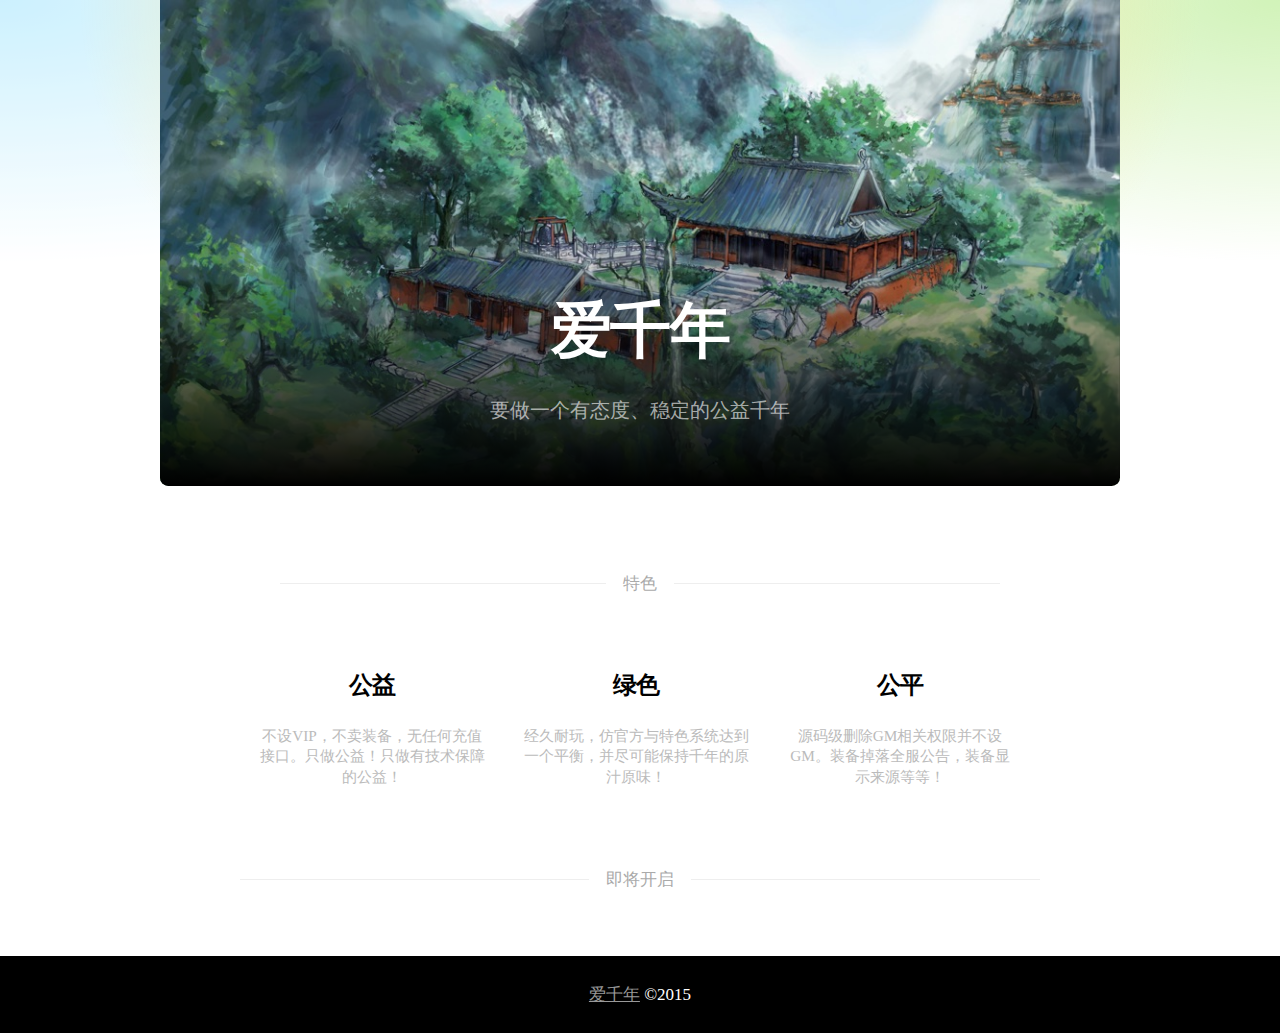
==== index.html @ cce1e28e "Update index.html" ====
<!DOCTYPE html><html><head><meta charset="utf-8"/><meta http-equiv="X-UA-Compatible"content="IE=edge"/><title>爱千年</title><meta name="description"content="爱千年公益养老服，只做公益！公平绿色，关闭任何充值接口！"/><meta name="keywords"content="爱千年,千年,千年私服,千年公益私服,最新千年私服,新开千年私服"/><meta name="viewport"content="width=device-width, initial-scale=1.0"/><meta name="MobileOptimized"content="320"/><meta name="apple-mobile-web-app-capable"content="yes"><meta name="apple-mobile-web-app-status-bar-style"content="black-translucent"><link rel="stylesheet"type="text/css"href="assets/css/index.css"/></head><body><div class="site-wrapper"><div class="wrapper-background"></div><header class="header "><div class="teaser"><div class="teaser-image-big"style="background-image: url(assets/images/shoutout.jpg)"><div class="shoutout"><h1 class="page-title">爱千年</h1><h2 class="page-description">要做一个有态度、稳定的公益千年</h2></div></div></div></header><section class="pitch"><h2 class="section-headline"><span>特色</span></h2><div class="item"><h3>公益</h3><p>不设VIP，不卖装备，无任何充值接口。只做公益！只做有技术保障的公益！</p></div><div class="item"><h3>绿色</h3><p>经久耐玩，仿官方与特色系统达到一个平衡，并尽可能保持千年的原汁原味！</p></div><div class="item"><h3>公平</h3><p>源码级删除GM相关权限并不设GM。装备掉落全服公告，装备显示来源等等！</p></div></section><main id="content-index"class="content"role="main"><h2 class="section-headline"><span>即将开启</span></h2></main></div><footer class="footer"><div class="wrapper"><section class="copyright"><a href="http://www.i1000y.com">爱千年</a>&nbsp;&copy;2015</section></div></footer></body></html>
---- assets/css/index.css ----
@charset "UTF-8";body,html{padding:0;margin:0;font-size:12px;background-color:#000;-webkit-hyphens:auto;-moz-hyphens:auto;hyphens:auto;font-weight:400;font-style:normal;-moz-font-feature-settings:"liga=1,dlig=1";-ms-font-feature-settings:"liga","dlig";-webkit-font-feature-settings:"liga","dlig";-o-font-feature-settings:"liga","dlig";font-feature-settings:"liga","dlig";font-family:Microsoft YaHei,Verdana,Arial;}@media only screen and (min-width:800px){body,html{font-size:17px;}}.site-wrapper{overflow:hidden;background-color:#fff;}.header{position:relative;max-height:700px;padding-top:62%;overflow:hidden;margin-bottom:1.2rem;background-image:radial-gradient(ellipse at top center,#ffe483,rgba(255,255,255,0.38) 62%),radial-gradient(ellipse at top right,#b5eb8e,rgba(255,255,255,0.38) 38%),radial-gradient(ellipse at top left,#7ad9fd,rgba(255,255,255,0.38) 38%);}@media only screen and (min-width:800px){.header{padding-top:38%;}}.header .teaser{text-indent:-9999px;position:absolute;top:0;left:0;right:0;bottom:0;}.header .teaser div{background-size:cover;background-repeat:no-repeat;background-position:center;box-sizing:border-box;overflow:hidden;}.header .teaser .teaser-image-big{margin:0 auto;width:100%;padding-top:62%;max-width:960px;background-size:cover;background-repeat:no-repeat;background-position:center;text-indent:-9999px;position:relative;}@media only screen and (min-width:800px){.header .teaser .teaser-image-big{padding-top:38%;width:80%;border-bottom-left-radius:0.5rem;border-bottom-right-radius:0.5rem;}}.header .teaser .teaser-image-big .shoutout{position:absolute;bottom:0;left:0;right:0;padding:1.8rem 1.8rem 2.4rem;text-indent:0;background:linear-gradient(to top,black 0%,transparent 100%);}@media only screen and (min-width:800px){.header .teaser .teaser-image-big .shoutout{padding:2.4rem 2.4rem 3.6rem;}}.header .teaser .teaser-image-big .shoutout h1{text-align:center;padding:0 0 1.2rem;font-size:2.4rem;line-height:3rem;font-family:Source Sans Pro;font-weight:700;margin:0;color:#fff;letter-spacing:-0.1rem;}@media only screen and (min-width:800px){.header .teaser .teaser-image-big .shoutout h1{font-size:3.6rem;line-height:4rem;padding:0 0 1.8rem;}}.header .teaser .teaser-image-big .shoutout h2{text-align:center;font-size:0.9rem;font-family:Source Serif Pro;font-weight:200;color:rgba(255,255,255,0.62);padding:0;line-height:1.2rem;margin:0;}@media only screen and (min-width:800px){.header .teaser .teaser-image-big .shoutout h2{font-size:1.2rem;line-height:1.8rem;}.blue{color:#2FC4FC;}.green{color:#7ddc37;}.green1{color:#4d8d40;}}.section-headline{width:90%;max-width:800px;margin:0 auto 0;padding:3rem 0 3rem;line-height:3rem;font-size:1rem;font-family:Source Sans Pro;font-weight:500;text-align:center;color:#aaa;position:relative;}.section-headline.blue{color:#50B0A2;font-weight:500;}.section-headline:after{content:"";display:block;border-top:1px #eee solid;position:absolute;top:4.5rem;left:0;right:0;z-index:1;}.section-headline span{background-color:#fff;z-index:99;position:relative;padding:0 1rem;}.pitch{width:90%;max-width:800px;margin:0 auto;padding:0 0;}.pitch::after{clear:both;content:"";display:table;}.pitch .item{width:100%;float:left;box-sizing:border-box;padding:0 1rem 3rem;text-align:center;}@media only screen and (min-width:800px){.pitch .item{width:33%;float:left;padding:0 1rem;}}.pitch .item h3{font-size:1.4rem;line-height:3rem;padding:0;margin:0;font-family:Source Sans Pro;font-weight:600;letter-spacing:-0.05rem;}.pitch .item p{color:#bbb;line-height:1.2rem;font-size:0.9rem;font-family:Source Sans Pro;}.footer{background-color:#000;color:#fff;font-family:Source Sans Pro;}.footer .wrapper{width:90%;max-width:800px;margin:1.6rem auto;}.footer .wrapper::after{clear:both;content:"";display:table;}.footer .wrapper a{color:#999;}.footer .wrapper{text-align:center;}
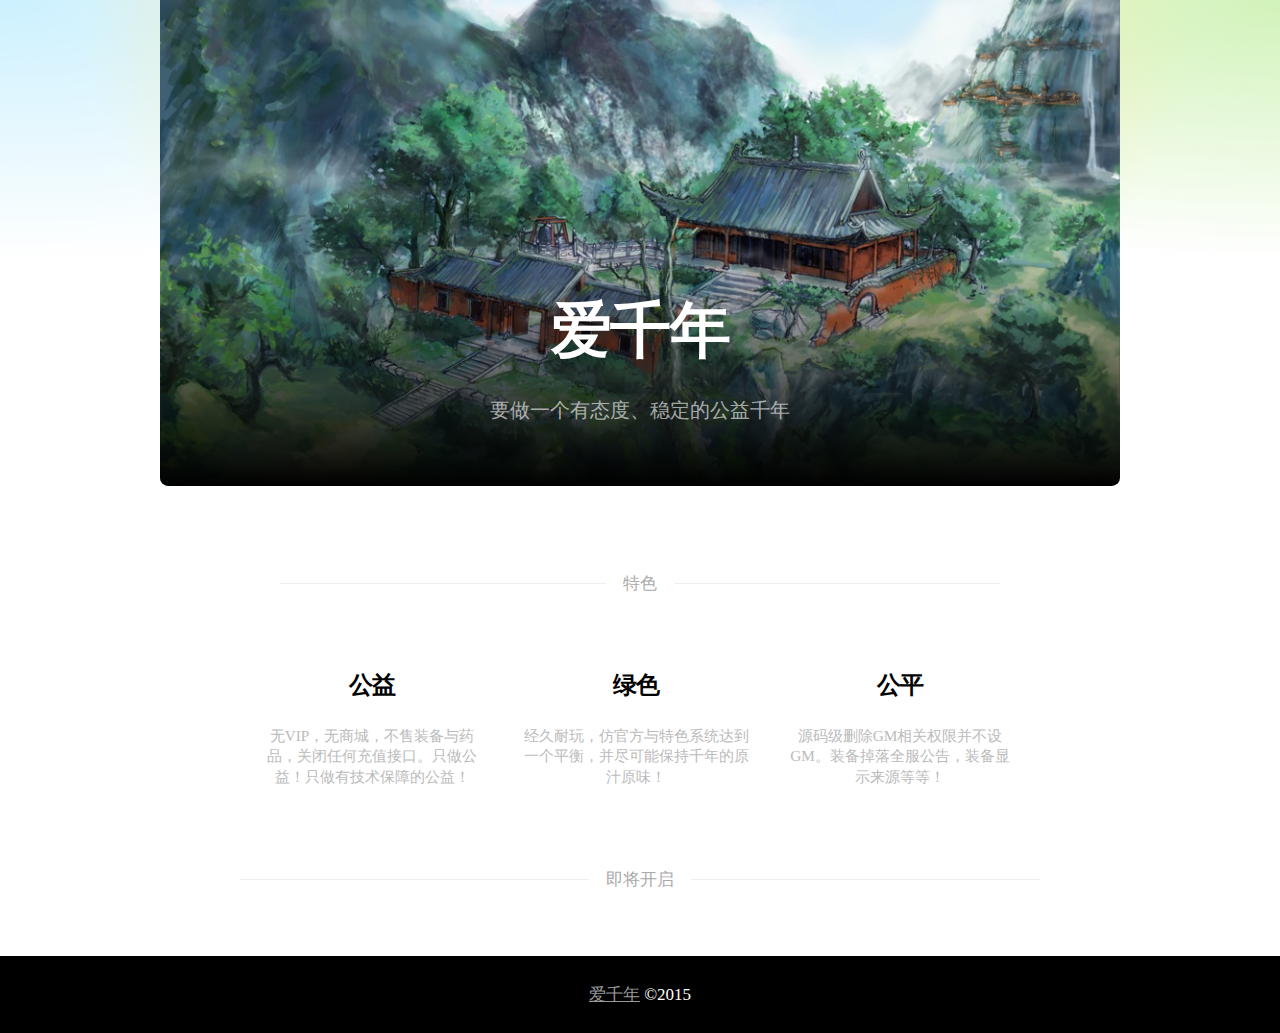
==== commit d6456d61: "Update index.html" ====
--- a/index.html
+++ b/index.html
@@ -1 +1 @@
-<!DOCTYPE html><html><head><meta charset="utf-8"/><meta http-equiv="X-UA-Compatible"content="IE=edge"/><title>爱千年</title><meta name="description"content="爱千年公益养老服，只做公益！公平绿色，关闭任何充值接口！"/><meta name="keywords"content="爱千年,千年,千年私服,千年公益私服,最新千年私服,新开千年私服"/><meta name="viewport"content="width=device-width, initial-scale=1.0"/><meta name="MobileOptimized"content="320"/><meta name="apple-mobile-web-app-capable"content="yes"><meta name="apple-mobile-web-app-status-bar-style"content="black-translucent"><link rel="stylesheet"type="text/css"href="assets/css/index.css"/></head><body><div class="site-wrapper"><div class="wrapper-background"></div><header class="header "><div class="teaser"><div class="teaser-image-big"style="background-image: url(assets/images/shoutout.jpg)"><div class="shoutout"><h1 class="page-title">爱千年</h1><h2 class="page-description">要做一个有态度、稳定的公益千年</h2></div></div></div></header><section class="pitch"><h2 class="section-headline"><span>特色</span></h2><div class="item"><h3>公益</h3><p>不设VIP，不卖装备，无任何充值接口。只做公益！只做有技术保障的公益！</p></div><div class="item"><h3>绿色</h3><p>经久耐玩，仿官方与特色系统达到一个平衡，并尽可能保持千年的原汁原味！</p></div><div class="item"><h3>公平</h3><p>源码级删除GM相关权限并不设GM。装备掉落全服公告，装备显示来源等等！</p></div></section><main id="content-index"class="content"role="main"><h2 class="section-headline"><span>即将开启</span></h2></main></div><footer class="footer"><div class="wrapper"><section class="copyright"><a href="http://www.i1000y.com">爱千年</a>&nbsp;&copy;2015</section></div></footer></body></html>
+<!DOCTYPE html><html><head><meta charset="utf-8"/><meta http-equiv="X-UA-Compatible"content="IE=edge"/><title>爱千年</title><meta name="description"content="爱千年公益养老服，公平绿色，只做公益！无VIP，无商城，无任何充值接口，不售装备与药品，关闭任何充值接口！"/><meta name="keywords"content="爱千年,千年,千年私服,千年公益私服,最新千年私服,新开千年私服"/><meta name="viewport"content="width=device-width, initial-scale=1.0"/><meta name="MobileOptimized"content="320"/><meta name="apple-mobile-web-app-capable"content="yes"><meta name="apple-mobile-web-app-status-bar-style"content="black-translucent"><link rel="stylesheet"type="text/css"href="assets/css/index.css"/></head><body><div class="site-wrapper"><div class="wrapper-background"></div><header class="header "><div class="teaser"><div class="teaser-image-big"style="background-image: url(assets/images/shoutout.jpg)"><div class="shoutout"><h1 class="page-title">爱千年</h1><h2 class="page-description">要做一个有态度、稳定的公益千年</h2></div></div></div></header><section class="pitch"><h2 class="section-headline"><span>特色</span></h2><div class="item"><h3>公益</h3><p>无VIP，无商城，不售装备与药品，关闭任何充值接口。只做公益！只做有技术保障的公益！</p></div><div class="item"><h3>绿色</h3><p>经久耐玩，仿官方与特色系统达到一个平衡，并尽可能保持千年的原汁原味！</p></div><div class="item"><h3>公平</h3><p>源码级删除GM相关权限并不设GM。装备掉落全服公告，装备显示来源等等！</p></div></section><main id="content-index"class="content"role="main"><h2 class="section-headline"><span>即将开启</span></h2></main></div><footer class="footer"><div class="wrapper"><section class="copyright"><a href="http://www.i1000y.com">爱千年</a>&nbsp;&copy;2015</section></div></footer></body></html>
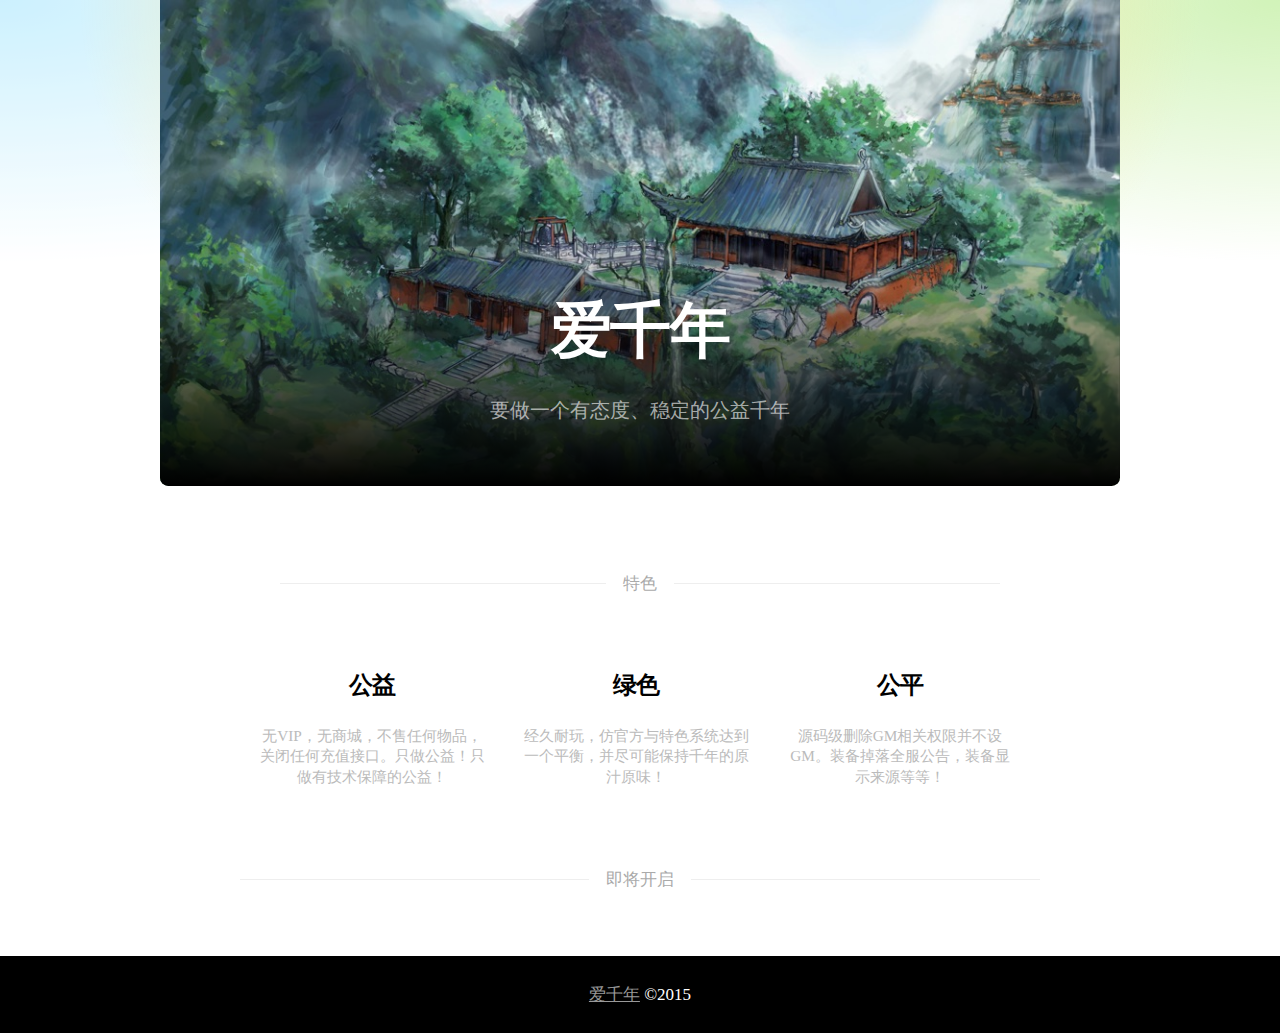
==== commit ab4a6dd4: "Update index.html" ====
--- a/index.html
+++ b/index.html
@@ -1 +1 @@
-<!DOCTYPE html><html><head><meta charset="utf-8"/><meta http-equiv="X-UA-Compatible"content="IE=edge"/><title>爱千年</title><meta name="description"content="爱千年公益养老服，公平绿色，只做公益！无VIP，无商城，无任何充值接口，不售装备与药品，关闭任何充值接口！"/><meta name="keywords"content="爱千年,千年,千年私服,千年公益私服,最新千年私服,新开千年私服"/><meta name="viewport"content="width=device-width, initial-scale=1.0"/><meta name="MobileOptimized"content="320"/><meta name="apple-mobile-web-app-capable"content="yes"><meta name="apple-mobile-web-app-status-bar-style"content="black-translucent"><link rel="stylesheet"type="text/css"href="assets/css/index.css"/></head><body><div class="site-wrapper"><div class="wrapper-background"></div><header class="header "><div class="teaser"><div class="teaser-image-big"style="background-image: url(assets/images/shoutout.jpg)"><div class="shoutout"><h1 class="page-title">爱千年</h1><h2 class="page-description">要做一个有态度、稳定的公益千年</h2></div></div></div></header><section class="pitch"><h2 class="section-headline"><span>特色</span></h2><div class="item"><h3>公益</h3><p>无VIP，无商城，不售装备与药品，关闭任何充值接口。只做公益！只做有技术保障的公益！</p></div><div class="item"><h3>绿色</h3><p>经久耐玩，仿官方与特色系统达到一个平衡，并尽可能保持千年的原汁原味！</p></div><div class="item"><h3>公平</h3><p>源码级删除GM相关权限并不设GM。装备掉落全服公告，装备显示来源等等！</p></div></section><main id="content-index"class="content"role="main"><h2 class="section-headline"><span>即将开启</span></h2></main></div><footer class="footer"><div class="wrapper"><section class="copyright"><a href="http://www.i1000y.com">爱千年</a>&nbsp;&copy;2015</section></div></footer></body></html>
+<!DOCTYPE html><html><head><meta charset="utf-8"/><meta http-equiv="X-UA-Compatible"content="IE=edge"/><title>爱千年</title><meta name="description"content="爱千年公益养老服，公平绿色，只做公益！无VIP，无商城，无任何充值接口，不售任何物品，关闭任何充值接口！"/><meta name="keywords"content="爱千年,千年,千年私服,千年公益私服,最新千年私服,新开千年私服"/><meta name="viewport"content="width=device-width, initial-scale=1.0"/><meta name="MobileOptimized"content="320"/><meta name="apple-mobile-web-app-capable"content="yes"><meta name="apple-mobile-web-app-status-bar-style"content="black-translucent"><link rel="stylesheet"type="text/css"href="assets/css/index.css"/></head><body><div class="site-wrapper"><div class="wrapper-background"></div><header class="header "><div class="teaser"><div class="teaser-image-big"style="background-image: url(assets/images/shoutout.jpg)"><div class="shoutout"><h1 class="page-title">爱千年</h1><h2 class="page-description">要做一个有态度、稳定的公益千年</h2></div></div></div></header><section class="pitch"><h2 class="section-headline"><span>特色</span></h2><div class="item"><h3>公益</h3><p>无VIP，无商城，不售任何物品，关闭任何充值接口。只做公益！只做有技术保障的公益！</p></div><div class="item"><h3>绿色</h3><p>经久耐玩，仿官方与特色系统达到一个平衡，并尽可能保持千年的原汁原味！</p></div><div class="item"><h3>公平</h3><p>源码级删除GM相关权限并不设GM。装备掉落全服公告，装备显示来源等等！</p></div></section><main id="content-index"class="content"role="main"><h2 class="section-headline"><span>即将开启</span></h2></main></div><footer class="footer"><div class="wrapper"><section class="copyright"><a href="http://www.i1000y.com">爱千年</a>&nbsp;&copy;2015</section></div></footer></body></html>
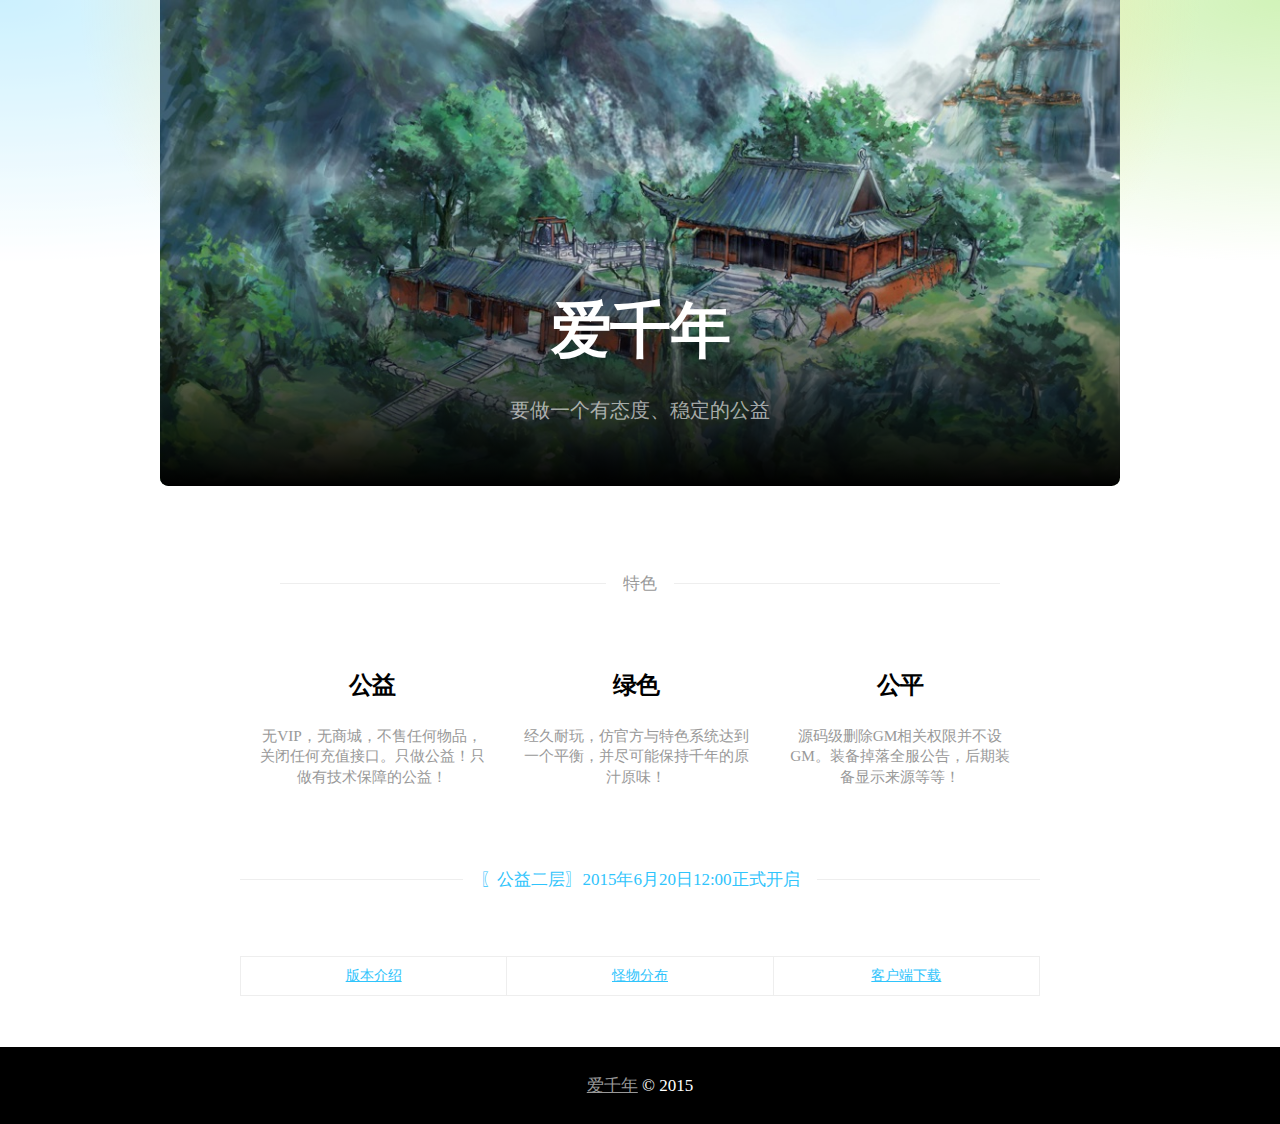
==== commit 3339319a: "p2 init" ====
--- a/index.html
+++ b/index.html
@@ -1 +1 @@
-<!DOCTYPE html><html><head><meta charset="utf-8"/><meta http-equiv="X-UA-Compatible"content="IE=edge"/><title>爱千年</title><meta name="description"content="爱千年公益养老服，公平绿色，只做公益！无VIP，无商城，无任何充值接口，不售任何物品，关闭任何充值接口！"/><meta name="keywords"content="爱千年,千年,千年私服,千年公益私服,最新千年私服,新开千年私服"/><meta name="viewport"content="width=device-width, initial-scale=1.0"/><meta name="MobileOptimized"content="320"/><meta name="apple-mobile-web-app-capable"content="yes"><meta name="apple-mobile-web-app-status-bar-style"content="black-translucent"><link rel="stylesheet"type="text/css"href="assets/css/index.css"/></head><body><div class="site-wrapper"><div class="wrapper-background"></div><header class="header "><div class="teaser"><div class="teaser-image-big"style="background-image: url(assets/images/shoutout.jpg)"><div class="shoutout"><h1 class="page-title">爱千年</h1><h2 class="page-description">要做一个有态度、稳定的公益千年</h2></div></div></div></header><section class="pitch"><h2 class="section-headline"><span>特色</span></h2><div class="item"><h3>公益</h3><p>无VIP，无商城，不售任何物品，关闭任何充值接口。只做公益！只做有技术保障的公益！</p></div><div class="item"><h3>绿色</h3><p>经久耐玩，仿官方与特色系统达到一个平衡，并尽可能保持千年的原汁原味！</p></div><div class="item"><h3>公平</h3><p>源码级删除GM相关权限并不设GM。装备掉落全服公告，装备显示来源等等！</p></div></section><main id="content-index"class="content"role="main"><h2 class="section-headline"><span>即将开启</span></h2></main></div><footer class="footer"><div class="wrapper"><section class="copyright"><a href="http://www.i1000y.com">爱千年</a>&nbsp;&copy;2015</section></div></footer></body></html>
+<!DOCTYPE html><html><head><meta charset="utf-8"/><meta http-equiv="X-UA-Compatible"content="IE=edge"/><title>爱千年</title><meta name="description"content="爱千年公益养老服，公平绿色，只做公益！无VIP，无商城，无任何充值接口，不售任何物品，关闭任何充值接口！"/><meta name="keywords"content="爱千年,千年,千年私服,千年公益私服,最新千年私服,新开千年私服"/><meta name="viewport"content="width=device-width, initial-scale=1.0"/><meta name="MobileOptimized"content="320"/><meta name="apple-mobile-web-app-capable"content="yes"><meta name="apple-mobile-web-app-status-bar-style"content="black-translucent"><link rel="stylesheet"type="text/css"href="assets/css/index.css"/></head><body><div class="site-wrapper"><div class="wrapper-background"></div><header class="header "><div class="teaser"><div class="teaser-image-big"style="background-image: url(assets/images/shoutout.jpg)"><div class="shoutout"><h1 class="page-title">爱千年</h1><h2 class="page-description">要做一个有态度、稳定的公益</h2></div></div></div></header><section class="pitch"><h2 class="section-headline"><span>特色</span></h2><div class="item"><h3>公益</h3><p>无VIP，无商城，不售任何物品，关闭任何充值接口。只做公益！只做有技术保障的公益！</div><div class="item"><h3>绿色</h3><p>经久耐玩，仿官方与特色系统达到一个平衡，并尽可能保持千年的原汁原味！</div><div class="item"><h3>公平</h3><p>源码级删除GM相关权限并不设GM。装备掉落全服公告，后期装备显示来源等等！</div></section><main id="content-index"class="content"role="main"><h2 class="section-headline"><span style="color: #2FC4FC;">〖公益二层〗2015年6月20日12:00正式开启</span></h2><table class="table"border="0"cellpadding="0"cellspacing="0"><tbody><tr><td width="33.3%"><a href="p2/info.html">版本介绍</a></td><td width="33.3%"><a href="p2/monster.html">怪物分布</a></td><td width="33.3%"><a target="_blank"href="http://pan.baidu.com/s/1sjDQ77Z">客户端下载</a></td></tr></tbody></table></main></div><footer class="footer"><div class="wrapper"><section class="copyright"><a href="http://www.i1000y.com">爱千年</a>&nbsp;&copy;&nbsp;2015</section></div></footer></body></html>--- a/assets/css/index.css
+++ b/assets/css/index.css
@@ -1 +1 @@
-@charset "UTF-8";body,html{padding:0;margin:0;font-size:12px;background-color:#000;-webkit-hyphens:auto;-moz-hyphens:auto;hyphens:auto;font-weight:400;font-style:normal;-moz-font-feature-settings:"liga=1,dlig=1";-ms-font-feature-settings:"liga","dlig";-webkit-font-feature-settings:"liga","dlig";-o-font-feature-settings:"liga","dlig";font-feature-settings:"liga","dlig";font-family:Microsoft YaHei,Verdana,Arial;}@media only screen and (min-width:800px){body,html{font-size:17px;}}.site-wrapper{overflow:hidden;background-color:#fff;}.header{position:relative;max-height:700px;padding-top:62%;overflow:hidden;margin-bottom:1.2rem;background-image:radial-gradient(ellipse at top center,#ffe483,rgba(255,255,255,0.38) 62%),radial-gradient(ellipse at top right,#b5eb8e,rgba(255,255,255,0.38) 38%),radial-gradient(ellipse at top left,#7ad9fd,rgba(255,255,255,0.38) 38%);}@media only screen and (min-width:800px){.header{padding-top:38%;}}.header .teaser{text-indent:-9999px;position:absolute;top:0;left:0;right:0;bottom:0;}.header .teaser div{background-size:cover;background-repeat:no-repeat;background-position:center;box-sizing:border-box;overflow:hidden;}.header .teaser .teaser-image-big{margin:0 auto;width:100%;padding-top:62%;max-width:960px;background-size:cover;background-repeat:no-repeat;background-position:center;text-indent:-9999px;position:relative;}@media only screen and (min-width:800px){.header .teaser .teaser-image-big{padding-top:38%;width:80%;border-bottom-left-radius:0.5rem;border-bottom-right-radius:0.5rem;}}.header .teaser .teaser-image-big .shoutout{position:absolute;bottom:0;left:0;right:0;padding:1.8rem 1.8rem 2.4rem;text-indent:0;background:linear-gradient(to top,black 0%,transparent 100%);}@media only screen and (min-width:800px){.header .teaser .teaser-image-big .shoutout{padding:2.4rem 2.4rem 3.6rem;}}.header .teaser .teaser-image-big .shoutout h1{text-align:center;padding:0 0 1.2rem;font-size:2.4rem;line-height:3rem;font-family:Source Sans Pro;font-weight:700;margin:0;color:#fff;letter-spacing:-0.1rem;}@media only screen and (min-width:800px){.header .teaser .teaser-image-big .shoutout h1{font-size:3.6rem;line-height:4rem;padding:0 0 1.8rem;}}.header .teaser .teaser-image-big .shoutout h2{text-align:center;font-size:0.9rem;font-family:Source Serif Pro;font-weight:200;color:rgba(255,255,255,0.62);padding:0;line-height:1.2rem;margin:0;}@media only screen and (min-width:800px){.header .teaser .teaser-image-big .shoutout h2{font-size:1.2rem;line-height:1.8rem;}.blue{color:#2FC4FC;}.green{color:#7ddc37;}.green1{color:#4d8d40;}}.section-headline{width:90%;max-width:800px;margin:0 auto 0;padding:3rem 0 3rem;line-height:3rem;font-size:1rem;font-family:Source Sans Pro;font-weight:500;text-align:center;color:#aaa;position:relative;}.section-headline.blue{color:#50B0A2;font-weight:500;}.section-headline:after{content:"";display:block;border-top:1px #eee solid;position:absolute;top:4.5rem;left:0;right:0;z-index:1;}.section-headline span{background-color:#fff;z-index:99;position:relative;padding:0 1rem;}.pitch{width:90%;max-width:800px;margin:0 auto;padding:0 0;}.pitch::after{clear:both;content:"";display:table;}.pitch .item{width:100%;float:left;box-sizing:border-box;padding:0 1rem 3rem;text-align:center;}@media only screen and (min-width:800px){.pitch .item{width:33%;float:left;padding:0 1rem;}}.pitch .item h3{font-size:1.4rem;line-height:3rem;padding:0;margin:0;font-family:Source Sans Pro;font-weight:600;letter-spacing:-0.05rem;}.pitch .item p{color:#bbb;line-height:1.2rem;font-size:0.9rem;font-family:Source Sans Pro;}.footer{background-color:#000;color:#fff;font-family:Source Sans Pro;}.footer .wrapper{width:90%;max-width:800px;margin:1.6rem auto;}.footer .wrapper::after{clear:both;content:"";display:table;}.footer .wrapper a{color:#999;}.footer .wrapper{text-align:center;}+@charset "UTF-8";body,html{padding:0;margin:0;font-size:12px;background-color:#000;-webkit-hyphens:auto;-moz-hyphens:auto;hyphens:auto;font-weight:400;font-style:normal;-moz-font-feature-settings:"liga=1,dlig=1";-ms-font-feature-settings:"liga","dlig";-webkit-font-feature-settings:"liga","dlig";-o-font-feature-settings:"liga","dlig";font-feature-settings:"liga","dlig";font-family:Microsoft YaHei,Verdana,Arial;}@media only screen and (min-width:800px){body,html{font-size:17px;}}.site-wrapper{overflow:hidden;background-color:#fff;}.header{position:relative;max-height:700px;padding-top:62%;overflow:hidden;margin-bottom:1.2rem;background-image:radial-gradient(ellipse at top center,#ffe483,rgba(255,255,255,0.38) 62%),radial-gradient(ellipse at top right,#b5eb8e,rgba(255,255,255,0.38) 38%),radial-gradient(ellipse at top left,#7ad9fd,rgba(255,255,255,0.38) 38%);}@media only screen and (min-width:800px){.header{padding-top:38%;}}.header .teaser{text-indent:-9999px;position:absolute;top:0;left:0;right:0;bottom:0;}.header .teaser div{background-size:cover;background-repeat:no-repeat;background-position:center;box-sizing:border-box;overflow:hidden;}.header .teaser .teaser-image-big{margin:0 auto;width:100%;padding-top:62%;max-width:960px;background-size:cover;background-repeat:no-repeat;background-position:center;text-indent:-9999px;position:relative;}@media only screen and (min-width:800px){.header .teaser .teaser-image-big{padding-top:38%;width:80%;border-bottom-left-radius:0.5rem;border-bottom-right-radius:0.5rem;}}.header .teaser .teaser-image-big .shoutout{position:absolute;bottom:0;left:0;right:0;padding:1.8rem 1.8rem 2.4rem;text-indent:0;background:linear-gradient(to top,black 0%,transparent 100%);}@media only screen and (min-width:800px){.header .teaser .teaser-image-big .shoutout{padding:2.4rem 2.4rem 3.6rem;}}.header .teaser .teaser-image-big .shoutout h1{text-align:center;padding:0 0 1.2rem;font-size:2.4rem;line-height:3rem;font-family:Source Sans Pro;font-weight:700;margin:0;color:#fff;letter-spacing:-0.1rem;}@media only screen and (min-width:800px){.header .teaser .teaser-image-big .shoutout h1{font-size:3.6rem;line-height:4rem;padding:0 0 1.8rem;}}.header .teaser .teaser-image-big .shoutout h2{text-align:center;font-size:0.9rem;font-family:Source Serif Pro;font-weight:200;color:rgba(255,255,255,0.62);padding:0;line-height:1.2rem;margin:0;}@media only screen and (min-width:800px){.header .teaser .teaser-image-big .shoutout h2{font-size:1.2rem;line-height:1.8rem;}}.section-headline{width:90%;max-width:800px;margin:0 auto 0;padding:3rem 0 3rem;line-height:3rem;font-size:1rem;font-family:Source Sans Pro;font-weight:500;text-align:center;color:#999;position:relative;}.section-headline:after{content:"";display:block;border-top:1px #eee solid;position:absolute;top:4.5rem;left:0;right:0;z-index:1;}.section-headline span{background-color:#fff;z-index:99;position:relative;padding:0 1rem;}.pitch{width:90%;max-width:800px;margin:0 auto;padding:0 0;}.pitch::after{clear:both;content:"";display:table;}.pitch .item{width:100%;float:left;box-sizing:border-box;padding:0 1rem 3rem;text-align:center;}@media only screen and (min-width:800px){.pitch .item{width:33%;float:left;padding:0 1rem;}}.pitch .item h3{font-size:1.4rem;line-height:3rem;padding:0;margin:0;font-family:Source Sans Pro;font-weight:600;letter-spacing:-0.05rem;}.pitch .item p{color:#999;line-height:1.2rem;font-size:0.9rem;font-family:Source Sans Pro;}.table{max-width:800px;margin:0 auto 3rem;border:1px solid #EEE;border-bottom:none;border-left:none;font-size:14px;width:100%;}.table td{padding:10px 6px;border-left:1px solid #EEE;border-bottom:1px solid #EEE;overflow:hidden;text-align:center;color:#666;}.table td a{color:#2FC4FC;}.footer{background-color:#000;color:#fff;font-family:Source Sans Pro;}.footer .wrapper{width:90%;max-width:800px;margin:1.6rem auto;}.footer .wrapper::after{clear:both;content:"";display:table;}.footer .wrapper a{color:#999;}.footer .wrapper{text-align:center;}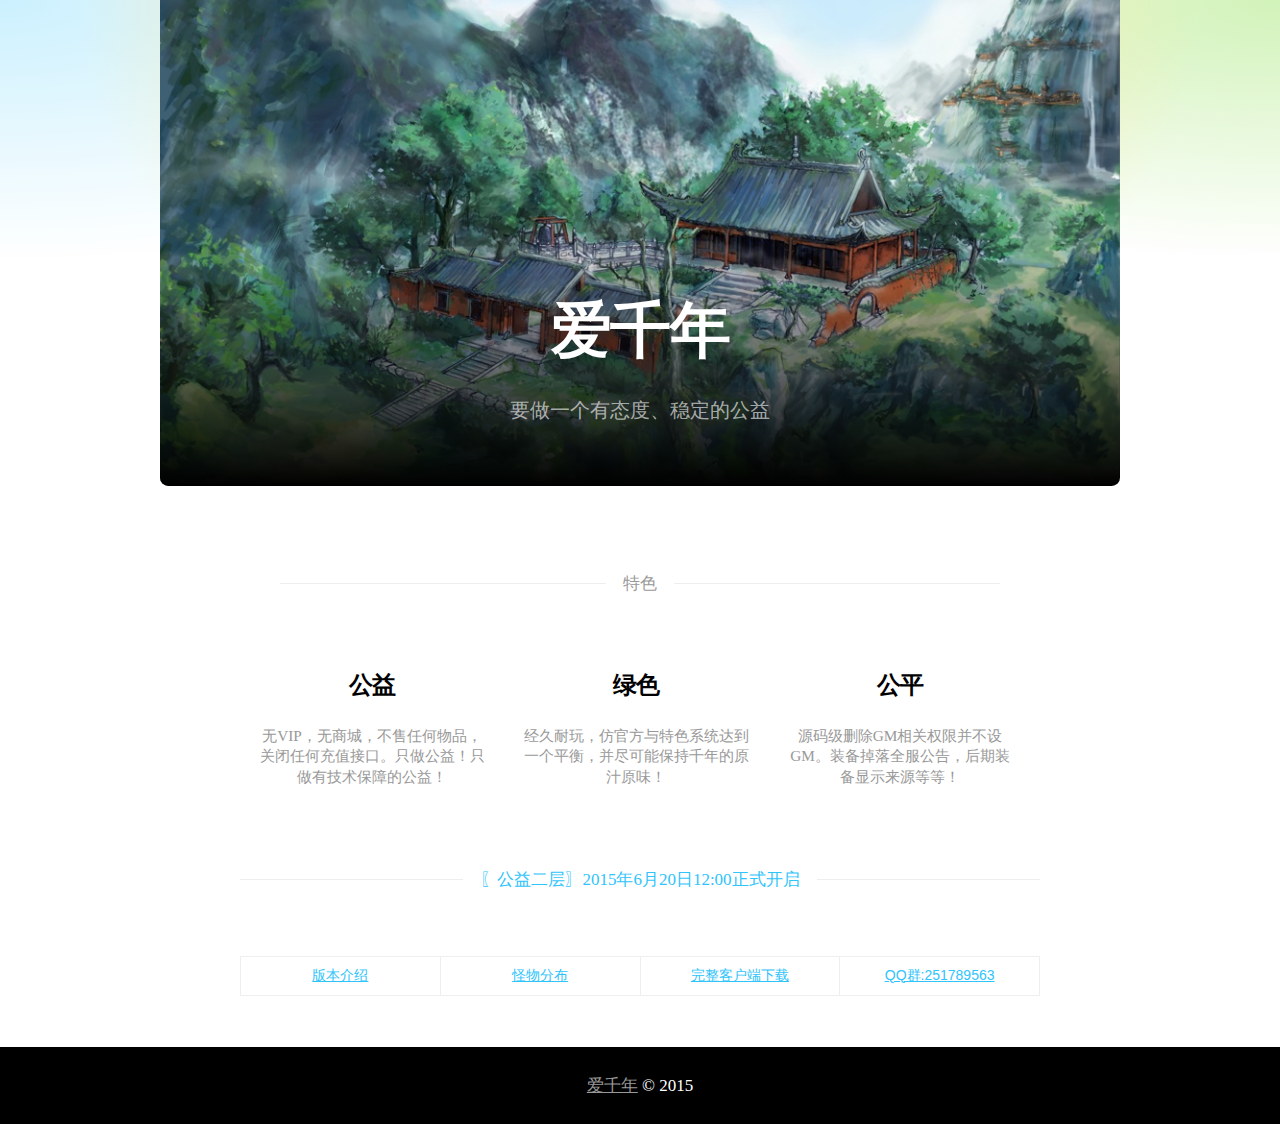
==== commit 7a04fe41: "update" ====
--- a/index.html
+++ b/index.html
@@ -1 +1 @@
-<!DOCTYPE html><html><head><meta charset="utf-8"/><meta http-equiv="X-UA-Compatible"content="IE=edge"/><title>爱千年</title><meta name="description"content="爱千年公益养老服，公平绿色，只做公益！无VIP，无商城，无任何充值接口，不售任何物品，关闭任何充值接口！"/><meta name="keywords"content="爱千年,千年,千年私服,千年公益私服,最新千年私服,新开千年私服"/><meta name="viewport"content="width=device-width, initial-scale=1.0"/><meta name="MobileOptimized"content="320"/><meta name="apple-mobile-web-app-capable"content="yes"><meta name="apple-mobile-web-app-status-bar-style"content="black-translucent"><link rel="stylesheet"type="text/css"href="assets/css/index.css"/></head><body><div class="site-wrapper"><div class="wrapper-background"></div><header class="header "><div class="teaser"><div class="teaser-image-big"style="background-image: url(assets/images/shoutout.jpg)"><div class="shoutout"><h1 class="page-title">爱千年</h1><h2 class="page-description">要做一个有态度、稳定的公益</h2></div></div></div></header><section class="pitch"><h2 class="section-headline"><span>特色</span></h2><div class="item"><h3>公益</h3><p>无VIP，无商城，不售任何物品，关闭任何充值接口。只做公益！只做有技术保障的公益！</div><div class="item"><h3>绿色</h3><p>经久耐玩，仿官方与特色系统达到一个平衡，并尽可能保持千年的原汁原味！</div><div class="item"><h3>公平</h3><p>源码级删除GM相关权限并不设GM。装备掉落全服公告，后期装备显示来源等等！</div></section><main id="content-index"class="content"role="main"><h2 class="section-headline"><span style="color: #2FC4FC;">〖公益二层〗2015年6月20日12:00正式开启</span></h2><table class="table"border="0"cellpadding="0"cellspacing="0"><tbody><tr><td width="33.3%"><a href="p2/info.html">版本介绍</a></td><td width="33.3%"><a href="p2/monster.html">怪物分布</a></td><td width="33.3%"><a target="_blank"href="http://pan.baidu.com/s/1sjDQ77Z">客户端下载</a></td></tr></tbody></table></main></div><footer class="footer"><div class="wrapper"><section class="copyright"><a href="http://www.i1000y.com">爱千年</a>&nbsp;&copy;&nbsp;2015</section></div></footer></body></html>+<!DOCTYPE html><html><head><meta charset="utf-8"/><meta http-equiv="X-UA-Compatible"content="IE=edge"/><title>爱千年</title><meta name="description"content="爱千年公益养老服，公平绿色，只做公益！无VIP，无商城，无任何充值接口，不售任何物品，关闭任何充值接口！"/><meta name="keywords"content="爱千年,千年,千年私服,千年公益私服,最新千年私服,新开千年私服"/><meta name="viewport"content="width=device-width, initial-scale=1.0"/><meta name="MobileOptimized"content="320"/><meta name="apple-mobile-web-app-capable"content="yes"><meta name="apple-mobile-web-app-status-bar-style"content="black-translucent"><link rel="stylesheet"type="text/css"href="assets/css/index.css"/></head><body><div class="site-wrapper"><div class="wrapper-background"></div><header class="header "><div class="teaser"><div class="teaser-image-big"style="background-image: url(assets/images/shoutout.jpg)"><div class="shoutout"><h1 class="page-title">爱千年</h1><h2 class="page-description">要做一个有态度、稳定的公益</h2></div></div></div></header><section class="pitch"><h2 class="section-headline"><span>特色</span></h2><div class="item"><h3>公益</h3><p>无VIP，无商城，不售任何物品，关闭任何充值接口。只做公益！只做有技术保障的公益！</p></div><div class="item"><h3>绿色</h3><p>经久耐玩，仿官方与特色系统达到一个平衡，并尽可能保持千年的原汁原味！</p></div><div class="item"><h3>公平</h3><p>源码级删除GM相关权限并不设GM。装备掉落全服公告，后期装备显示来源等等！</p></div></section><main id="content-index"class="content"role="main"><h2 class="section-headline"><span style="color: #2FC4FC;">〖公益二层〗2015年6月20日12:00正式开启</span></h2><table class="table"border="0"cellpadding="0"cellspacing="0"><tbody><tr><td width="25%"><a href="p2/info.html">版本介绍</a></td><td width="25%"><a href="p2/monster.html">怪物分布</a></td><td width="25%"><a target="_blank"href="http://pan.baidu.com/s/1sjDQ77Z">完整客户端下载</a></td><td width="25%"><a href="javascript:alert('爱千年希望玩家有一个良好的交流空间，请加群注明游戏内人物名称或附简短介绍，谢谢！\r\n\r\nQQ群：251789563');">QQ群:251789563</a></td></tr></tbody></table></main></div><footer class="footer"><div class="wrapper"><section class="copyright"><a href="http://www.i1000y.com">爱千年</a>&nbsp;&copy;&nbsp;2015</section></div></footer></body></html>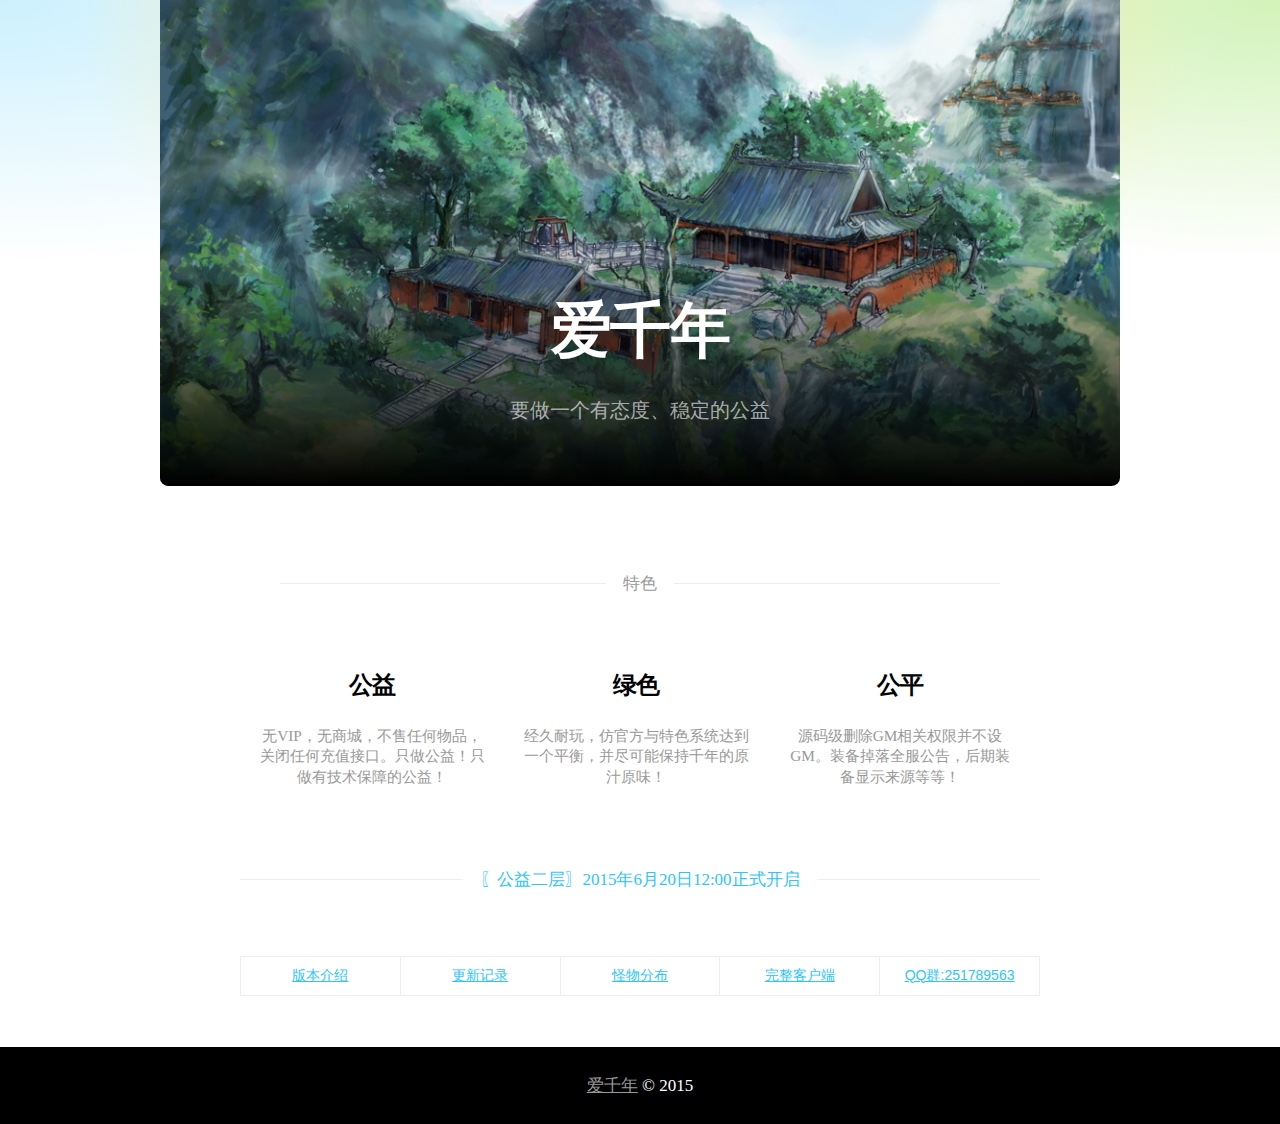
==== commit a123fd39: "update" ====
--- a/index.html
+++ b/index.html
@@ -1 +1 @@
-<!DOCTYPE html><html><head><meta charset="utf-8"/><meta http-equiv="X-UA-Compatible"content="IE=edge"/><title>爱千年</title><meta name="description"content="爱千年公益养老服，公平绿色，只做公益！无VIP，无商城，无任何充值接口，不售任何物品，关闭任何充值接口！"/><meta name="keywords"content="爱千年,千年,千年私服,千年公益私服,最新千年私服,新开千年私服"/><meta name="viewport"content="width=device-width, initial-scale=1.0"/><meta name="MobileOptimized"content="320"/><meta name="apple-mobile-web-app-capable"content="yes"><meta name="apple-mobile-web-app-status-bar-style"content="black-translucent"><link rel="stylesheet"type="text/css"href="assets/css/index.css"/></head><body><div class="site-wrapper"><div class="wrapper-background"></div><header class="header "><div class="teaser"><div class="teaser-image-big"style="background-image: url(assets/images/shoutout.jpg)"><div class="shoutout"><h1 class="page-title">爱千年</h1><h2 class="page-description">要做一个有态度、稳定的公益</h2></div></div></div></header><section class="pitch"><h2 class="section-headline"><span>特色</span></h2><div class="item"><h3>公益</h3><p>无VIP，无商城，不售任何物品，关闭任何充值接口。只做公益！只做有技术保障的公益！</p></div><div class="item"><h3>绿色</h3><p>经久耐玩，仿官方与特色系统达到一个平衡，并尽可能保持千年的原汁原味！</p></div><div class="item"><h3>公平</h3><p>源码级删除GM相关权限并不设GM。装备掉落全服公告，后期装备显示来源等等！</p></div></section><main id="content-index"class="content"role="main"><h2 class="section-headline"><span style="color: #2FC4FC;">〖公益二层〗2015年6月20日12:00正式开启</span></h2><table class="table"border="0"cellpadding="0"cellspacing="0"><tbody><tr><td width="25%"><a href="p2/info.html">版本介绍</a></td><td width="25%"><a href="p2/monster.html">怪物分布</a></td><td width="25%"><a target="_blank"href="http://pan.baidu.com/s/1sjDQ77Z">完整客户端下载</a></td><td width="25%"><a href="javascript:alert('爱千年希望玩家有一个良好的交流空间，请加群注明游戏内人物名称或附简短介绍，谢谢！\r\n\r\nQQ群：251789563');">QQ群:251789563</a></td></tr></tbody></table></main></div><footer class="footer"><div class="wrapper"><section class="copyright"><a href="http://www.i1000y.com">爱千年</a>&nbsp;&copy;&nbsp;2015</section></div></footer></body></html>+<!DOCTYPE html><html><head><meta charset="utf-8"/><meta http-equiv="X-UA-Compatible"content="IE=edge"/><title>爱千年</title><meta name="description"content="爱千年公益养老服，公平绿色，只做公益！无VIP，无商城，无任何充值接口，不售任何物品，关闭任何充值接口！"/><meta name="keywords"content="爱千年,千年,千年私服,千年公益私服,最新千年私服,新开千年私服"/><meta name="viewport"content="width=device-width, initial-scale=1.0"/><meta name="MobileOptimized"content="320"/><meta name="apple-mobile-web-app-capable"content="yes"><meta name="apple-mobile-web-app-status-bar-style"content="black-translucent"><link rel="stylesheet"type="text/css"href="assets/css/index.css"/></head><body><div class="site-wrapper"><div class="wrapper-background"></div><header class="header "><div class="teaser"><div class="teaser-image-big"style="background-image: url(assets/images/shoutout.jpg)"><div class="shoutout"><h1 class="page-title">爱千年</h1><h2 class="page-description">要做一个有态度、稳定的公益</h2></div></div></div></header><section class="pitch"><h2 class="section-headline"><span>特色</span></h2><div class="item"><h3>公益</h3><p>无VIP，无商城，不售任何物品，关闭任何充值接口。只做公益！只做有技术保障的公益！</p></div><div class="item"><h3>绿色</h3><p>经久耐玩，仿官方与特色系统达到一个平衡，并尽可能保持千年的原汁原味！</p></div><div class="item"><h3>公平</h3><p>源码级删除GM相关权限并不设GM。装备掉落全服公告，后期装备显示来源等等！</p></div></section><main id="content-index"class="content"role="main"><h2 class="section-headline"><span style="color: #2FC4FC;">〖公益二层〗2015年6月20日12:00正式开启</span></h2><table class="table"border="0"cellpadding="0"cellspacing="0"><tbody><tr><td width="20%"><a href="p2/info.html">版本介绍</a></td><td width="20%"><a href="p2/update.html">更新记录</a></td><td width="20%"><a href="p2/monster.html">怪物分布</a></td><td width="20%"><a target="_blank"href="http://pan.baidu.com/s/1sjDQ77Z">完整客户端</a></td><td width="20%"><a href="javascript:alert('爱千年希望玩家有一个良好的交流空间，请加群注明游戏内人物名称或附简短介绍，谢谢！\r\n\r\nQQ群：251789563');">QQ群:251789563</a></td></tr></tbody></table></main></div><footer class="footer"><div class="wrapper"><section class="copyright"><a href="http://www.i1000y.com">爱千年</a>&nbsp;&copy;&nbsp;2015</section></div></footer></body></html>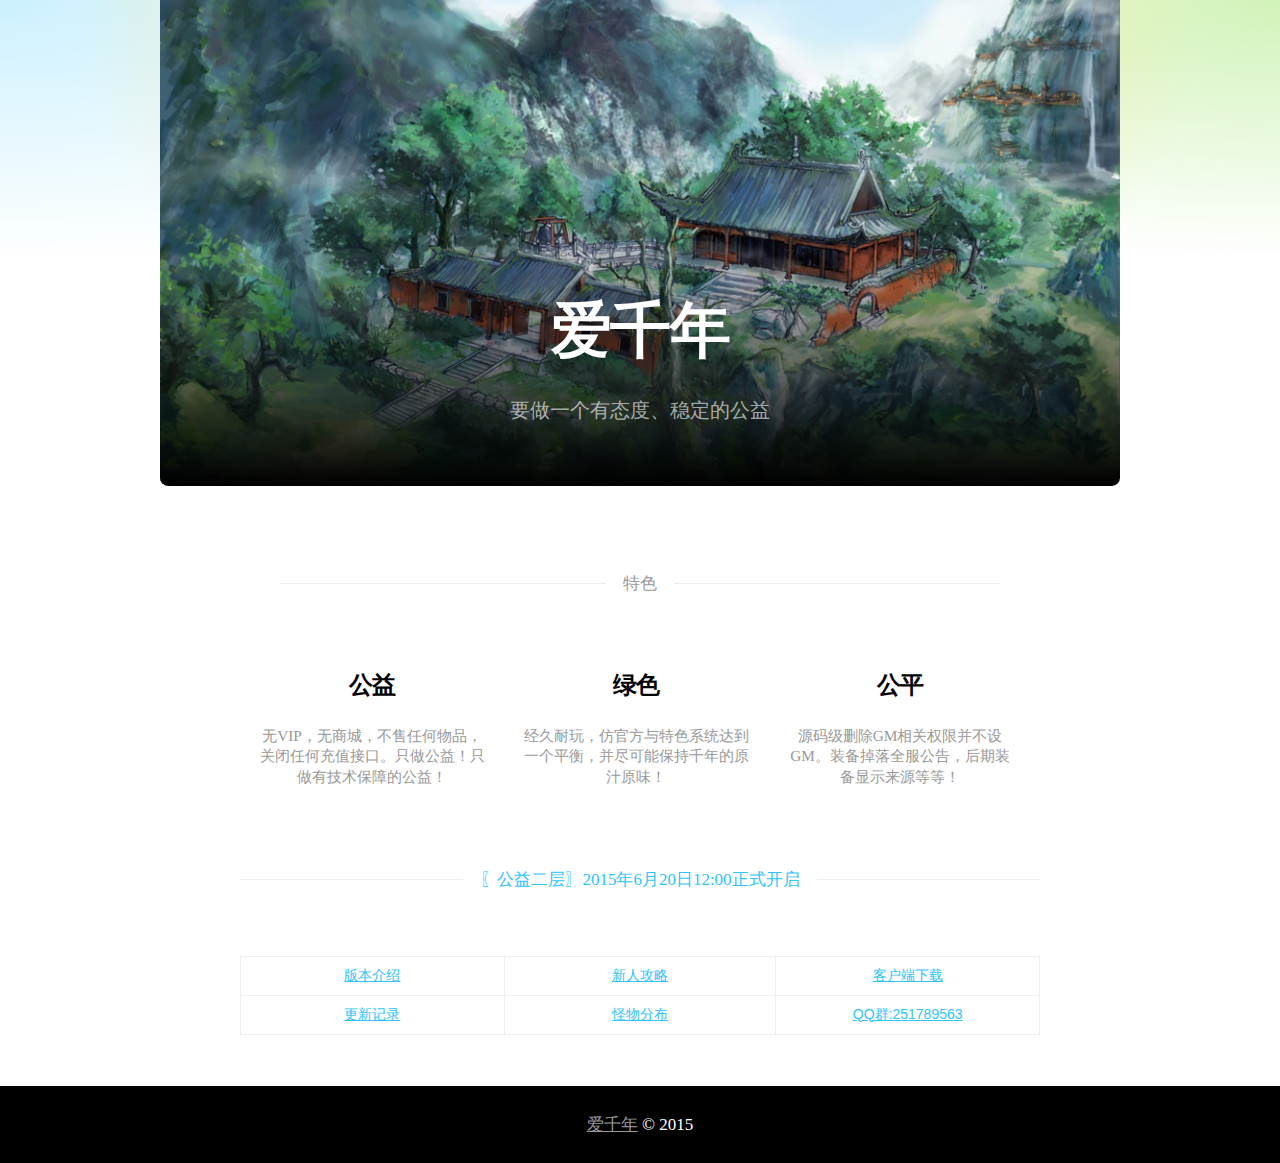
==== commit 96e5fa8b: "update" ====
--- a/index.html
+++ b/index.html
@@ -1 +1 @@
-<!DOCTYPE html><html><head><meta charset="utf-8"/><meta http-equiv="X-UA-Compatible"content="IE=edge"/><title>爱千年</title><meta name="description"content="爱千年公益养老服，公平绿色，只做公益！无VIP，无商城，无任何充值接口，不售任何物品，关闭任何充值接口！"/><meta name="keywords"content="爱千年,千年,千年私服,千年公益私服,最新千年私服,新开千年私服"/><meta name="viewport"content="width=device-width, initial-scale=1.0"/><meta name="MobileOptimized"content="320"/><meta name="apple-mobile-web-app-capable"content="yes"><meta name="apple-mobile-web-app-status-bar-style"content="black-translucent"><link rel="stylesheet"type="text/css"href="assets/css/index.css"/></head><body><div class="site-wrapper"><div class="wrapper-background"></div><header class="header "><div class="teaser"><div class="teaser-image-big"style="background-image: url(assets/images/shoutout.jpg)"><div class="shoutout"><h1 class="page-title">爱千年</h1><h2 class="page-description">要做一个有态度、稳定的公益</h2></div></div></div></header><section class="pitch"><h2 class="section-headline"><span>特色</span></h2><div class="item"><h3>公益</h3><p>无VIP，无商城，不售任何物品，关闭任何充值接口。只做公益！只做有技术保障的公益！</p></div><div class="item"><h3>绿色</h3><p>经久耐玩，仿官方与特色系统达到一个平衡，并尽可能保持千年的原汁原味！</p></div><div class="item"><h3>公平</h3><p>源码级删除GM相关权限并不设GM。装备掉落全服公告，后期装备显示来源等等！</p></div></section><main id="content-index"class="content"role="main"><h2 class="section-headline"><span style="color: #2FC4FC;">〖公益二层〗2015年6月20日12:00正式开启</span></h2><table class="table"border="0"cellpadding="0"cellspacing="0"><tbody><tr><td width="20%"><a href="p2/info.html">版本介绍</a></td><td width="20%"><a href="p2/update.html">更新记录</a></td><td width="20%"><a href="p2/monster.html">怪物分布</a></td><td width="20%"><a target="_blank"href="http://pan.baidu.com/s/1sjDQ77Z">完整客户端</a></td><td width="20%"><a href="javascript:alert('爱千年希望玩家有一个良好的交流空间，请加群注明游戏内人物名称或附简短介绍，谢谢！\r\n\r\nQQ群：251789563');">QQ群:251789563</a></td></tr></tbody></table></main></div><footer class="footer"><div class="wrapper"><section class="copyright"><a href="http://www.i1000y.com">爱千年</a>&nbsp;&copy;&nbsp;2015</section></div></footer></body></html>+<!DOCTYPE html><html><head><meta charset="utf-8"/><meta http-equiv="X-UA-Compatible"content="IE=edge"/><title>爱千年</title><meta name="description"content="爱千年公益养老服，公平绿色，只做公益！无VIP，无商城，无任何充值接口，不售任何物品，关闭任何充值接口！"/><meta name="keywords"content="爱千年,千年,千年私服,千年公益私服,最新千年私服,新开千年私服"/><meta name="viewport"content="width=device-width, initial-scale=1.0"/><meta name="MobileOptimized"content="320"/><meta name="apple-mobile-web-app-capable"content="yes"><meta name="apple-mobile-web-app-status-bar-style"content="black-translucent"><link rel="stylesheet"type="text/css"href="assets/css/index.css"/></head><body><div class="site-wrapper"><div class="wrapper-background"></div><header class="header "><div class="teaser"><div class="teaser-image-big"style="background-image: url(assets/images/shoutout.jpg)"><div class="shoutout"><h1 class="page-title">爱千年</h1><h2 class="page-description">要做一个有态度、稳定的公益</h2></div></div></div></header><section class="pitch"><h2 class="section-headline"><span>特色</span></h2><div class="item"><h3>公益</h3><p>无VIP，无商城，不售任何物品，关闭任何充值接口。只做公益！只做有技术保障的公益！</p></div><div class="item"><h3>绿色</h3><p>经久耐玩，仿官方与特色系统达到一个平衡，并尽可能保持千年的原汁原味！</p></div><div class="item"><h3>公平</h3><p>源码级删除GM相关权限并不设GM。装备掉落全服公告，后期装备显示来源等等！</p></div></section><main id="content-index"class="content"role="main"><h2 class="section-headline"><span style="color: #2FC4FC;">〖公益二层〗2015年6月20日12:00正式开启</span></h2><table class="table"border="0"cellpadding="0"cellspacing="0"><tbody><tr><td width="33%"><a href="p2/info.html">版本介绍</a></td><td width="34%"><a href="p2/newbie.html">新人攻略</a></td><td width="33%"><a href="p2/download.html">客户端下载</a></td></tr><tr><td width="33%"><a href="p2/update.html">更新记录</a></td><td width="34%"><a href="p2/monster.html">怪物分布</a></td><td width="33%"><a href="javascript:alert('爱千年希望玩家有一个良好的交流空间，请加群注明游戏内人物名称或附简短介绍，谢谢！\r\n\r\nQQ群：251789563');">QQ群:251789563</a></td></tr></tbody></table></main></div><footer class="footer"><div class="wrapper"><section class="copyright"><a href="http://www.i1000y.com">爱千年</a>&nbsp;&copy;&nbsp;2015</section></div></footer></body></html>